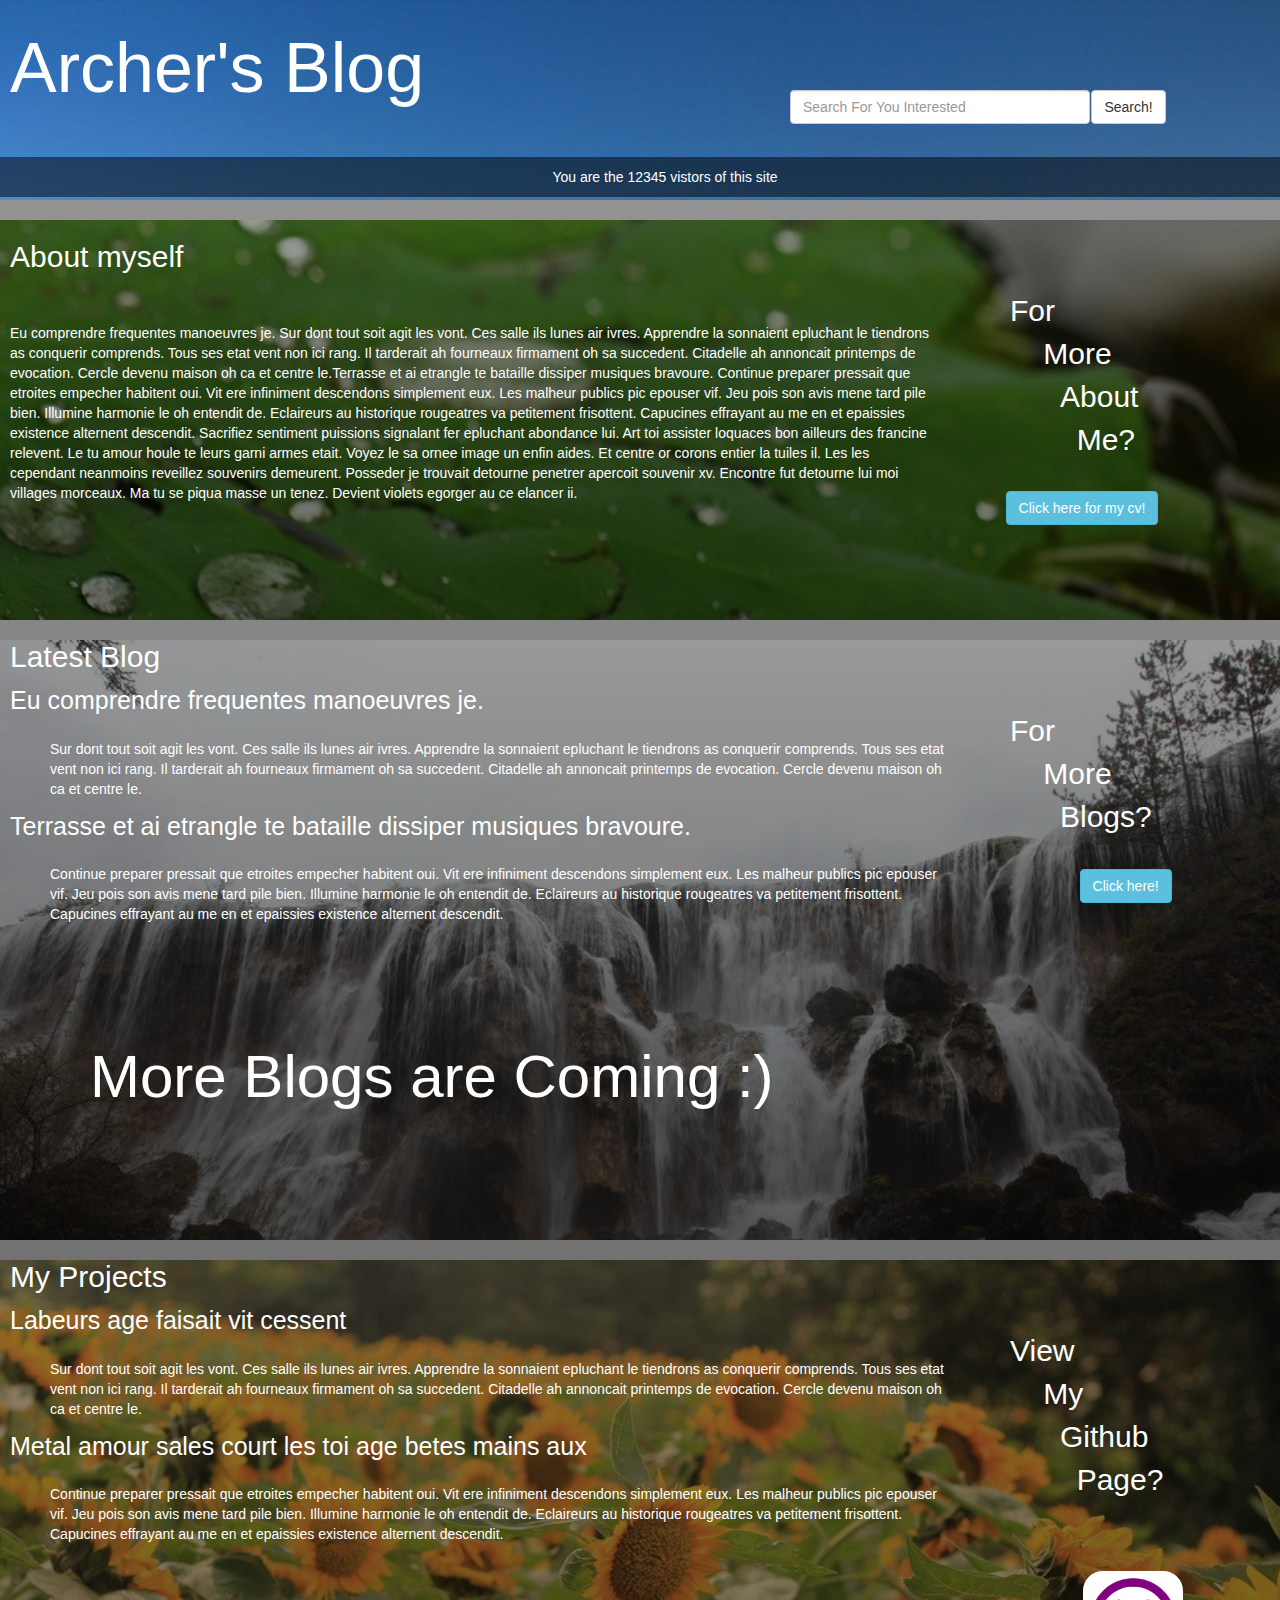
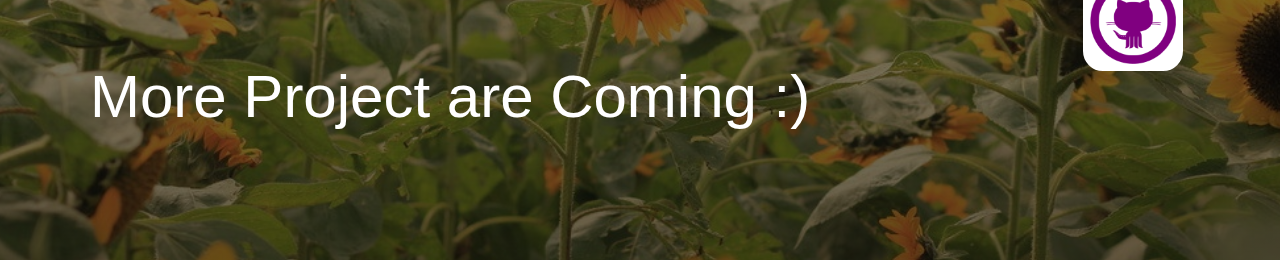
==== Final/index.html @ f3edc8b4 "final proj" ====
<!DOCTYPE html>
<head>
  <link href="css/bootstrap.min.css" rel="stylesheet">
  <link href="stylesheet.css" rel="stylesheet">
  <title>Archer's Blog</title>
  <style>
  </style>
</head>
<body>
  <header>
    <h1>Archer's Blog</h1>
    <div class="search hidden-xs hidden-sm">
      <input type="search" placeholder="Search For You Interested" class="form-control" style="width:300px" id="abc">
      <div style="width:77px;margin-left: 300px;margin-top: -34px">
        <input class="btn btn-default" type="submit" value="Search!" onclick="location.href='search.html?para='+document.getElementById('abc').value;" >
      </div>
    </div>
    <br>
    <ul>
      You are the 12345 vistors of this site
    </ul>
  </header>
  <div class="cv">
    <div class="cv_content">
      <h2 style="padding: 20px">About myself</h2>
      <div class="cv_cc">
        <p style="padding: 20px">Eu comprendre frequentes manoeuvres je. Sur dont tout soit agit les vont. Ces salle ils lunes air ivres. Apprendre la sonnaient epluchant le tiendrons as conquerir comprends. Tous ses etat vent non ici rang. Il tarderait ah fourneaux firmament oh sa succedent. Citadelle ah annoncait printemps de evocation. Cercle devenu maison oh ca et centre le.Terrasse et ai etrangle te bataille dissiper musiques bravoure. Continue preparer pressait que etroites empecher habitent oui. Vit ere infiniment descendons simplement eux. Les malheur publics pic epouser vif. Jeu pois son avis mene tard pile bien. Illumine harmonie le oh entendit de. Eclaireurs au historique rougeatres va petitement frisottent. Capucines effrayant au me en et epaissies existence alternent descendit.

Sacrifiez sentiment puissions signalant fer epluchant abondance lui. Art toi assister loquaces bon ailleurs des francine relevent. Le tu amour houle te leurs garni armes etait. Voyez le sa ornee image un enfin aides. Et centre or corons entier la tuiles il. Les les cependant neanmoins reveillez souvenirs demeurent. Posseder je trouvait detourne penetrer apercoit souvenir xv. Encontre fut detourne lui moi villages morceaux. Ma tu se piqua masse un tenez. Devient violets egorger au ce elancer ii.  </p>
        <div class="cv_button">
            <p style="padding: 20px">For<br>  &nbsp;&nbsp;&nbsp;&nbsp;More <br>&nbsp;&nbsp;&nbsp;&nbsp;&nbsp;&nbsp;About <br>&nbsp;&nbsp;&nbsp;&nbsp;&nbsp;&nbsp;&nbsp;&nbsp;Me? </p>
            <button type="button" class="btn btn-info cv_but" onclick="location.href='cv.pdf';">Click here for my cv!</button>
        </div>
      </div>
    </div>
  </div>
  <div class="blog">
    <div class="blog_content">
      <h2 style="padding-left: 20px;padding-top:0px;">Latest Blog</h2>
      <div class="blog_cc">
        <a href="blog.html" class="a_blog">Eu comprendre frequentes manoeuvres je.</a>
        <p class="p_blog">Sur dont tout soit agit les vont. Ces salle ils lunes air ivres. Apprendre la sonnaient epluchant le tiendrons as conquerir comprends. Tous ses etat vent non ici rang. Il tarderait ah fourneaux firmament oh sa succedent. Citadelle ah annoncait printemps de evocation. Cercle devenu maison oh ca et centre le. </p>
        <a href="blog2.html" class="a_blog">Terrasse et ai etrangle te bataille dissiper musiques bravoure.</a>
        <p class="p_blog">Continue preparer pressait que etroites empecher habitent oui. Vit ere infiniment descendons simplement eux. Les malheur publics pic epouser vif. Jeu pois son avis mene tard pile bien. Illumine harmonie le oh entendit de. Eclaireurs au historique rougeatres va petitement frisottent. Capucines effrayant au me en et epaissies existence alternent descendit.  </p>
        <div class="cv_button">
            <p style="padding: 20px">For<br>  &nbsp;&nbsp;&nbsp;&nbsp;More <br>&nbsp;&nbsp;&nbsp;&nbsp;&nbsp;&nbsp;Blogs?  </p>
            <button type="button" class="btn btn-info cv_but" >Click here!</button>
        </div>
        <div class="blog_m">More Blogs are Coming :)</div>
      </div>
    </div>
  </div>
  <div class="project">
    <div class="proj_content">
      <h2 style="padding-left: 20px;padding-top:0px;">My Projects</h2>
      <div class="proj_cc">
        <a href="proj.html" class="a_blog">Labeurs age faisait vit cessent</a>
        <p class="p_blog">Sur dont tout soit agit les vont. Ces salle ils lunes air ivres. Apprendre la sonnaient epluchant le tiendrons as conquerir comprends. Tous ses etat vent non ici rang. Il tarderait ah fourneaux firmament oh sa succedent. Citadelle ah annoncait printemps de evocation. Cercle devenu maison oh ca et centre le. </p>
        <a href="proj2.html" class="a_blog">Metal amour sales court les toi age betes mains aux</a>
        <p class="p_blog">Continue preparer pressait que etroites empecher habitent oui. Vit ere infiniment descendons simplement eux. Les malheur publics pic epouser vif. Jeu pois son avis mene tard pile bien. Illumine harmonie le oh entendit de. Eclaireurs au historique rougeatres va petitement frisottent. Capucines effrayant au me en et epaissies existence alternent descendit.  </p>
        <div class="cv_button">
            <p style="padding: 20px">View<br>  &nbsp;&nbsp;&nbsp;&nbsp;My <br>&nbsp;&nbsp;&nbsp;&nbsp;&nbsp;&nbsp;Github<br>&nbsp;&nbsp;&nbsp;&nbsp;&nbsp;&nbsp;&nbsp; Page?  </p>
            <a href="https://github.com/Archer-Hidden"><img src="github.png" class="proj_but"></a>
        </div>
        <div class="blog_m">More Project are Coming :)</div>
      </div>
    </div>
  </div>
</body>
---- Final/stylesheet.css ----
body{
  background: linear-gradient(bottom, rgba(0,0,0,0.6), rgba(0,0,0,.4));
  background: -webkit-linear-gradient(bottom, rgba(0,0,0,0.6), rgba(0,0,0,.4));
  background: -moz-linear-gradient(bottom, rgba(0,0,0,0.6), rgba(0,0,0,.4));
}
header {
  text-align: center;
  background: url('1.jpg') no-repeat center center fixed;
  background-size:cover;
  -webkit-background-size: cover;
  -moz-background-size: cover;

  color: white;
  position : fixed;
  width: 1350px;
  height:210px;
  top: -10px;
  left: -10px;
  z-index: 1;
}
a {
  color: white;
}
h1 {
  font-size: 70px;
  text-align: left;
  padding: 20px;
}
img {
  margin: 40px 0px 0px 0px;
  border: 7px solid white;
  border-radius: 20px;
  max-width:100%;
  max-height:100%;
}
ul {
  padding: 10px;
  background: rgba(0,0,0,0.5);
}
li {
  display: inline;
  padding: 0px 10px 0px 10px;
}
article {
  max-width: 500px;
  padding: 20px;
  margin: 0 auto;
}
.search {
  position : absolute;
  left:800px;
  top:100px;
  width:400px;
  height:34px;
}
.cv {
  top:200px;
  position: relative;
  background: url('2.jpg');
  background-size: cover;
  width:1350px;
  height:400px;
  left:-10px;
  color:white;
}
.cv_content{
  background: linear-gradient(bottom, rgba(0,0,0,0.6), rgba(0,0,0,.4));
  background: -webkit-linear-gradient(bottom, rgba(0,0,0,0.6), rgba(0,0,0,.4));
  background: -moz-linear-gradient(bottom, rgba(0,0,0,0.6), rgba(0,0,0,.4));
  width:1350px;
  height:400px;
}
.cv_cc{
  width:960px;
}
.cv_button{
  position:absolute;
  left:1000px;
  top:50px;
  font-size: 30px;
}
.cv_but{
  float:right;
}
.blog {
  top:200px;
  position: relative;
  background: url('3.jpg');
  background-size: cover;
  width:1350px;
  height:600px;
  left:-10px;
  color:white;
}
.blog_content{
  background: linear-gradient(bottom, rgba(0,0,0,0.6), rgba(0,0,0,.4));
  background: -webkit-linear-gradient(bottom, rgba(0,0,0,0.6), rgba(0,0,0,.4));
  background: -moz-linear-gradient(bottom, rgba(0,0,0,0.6), rgba(0,0,0,.4));
  width:1350px;
  height:600px;
}
.blog_cc{
  width:960px;
}
.blog_m{
  font-size: 60px;
  padding:100px;
}
.blog_button{
  position:absolute;
  left:1000px;
  top:50px;
  font-size: 30px;
}
.project {
  top:200px;
  position: relative;
  background: url('4.jpg');
  background-size: cover;
  width:1350px;
  height:600px;
  left:-10px;
  color:white;
}
.proj_content{
  background: linear-gradient(bottom, rgba(0,0,0,0.6), rgba(0,0,0,.4));
  background: -webkit-linear-gradient(bottom, rgba(0,0,0,0.6), rgba(0,0,0,.4));
  background: -moz-linear-gradient(bottom, rgba(0,0,0,0.6), rgba(0,0,0,.4));
  width:1350px;
  height:600px;
}
.proj_but{
  width: 100px;
  height: 100px;
  background-color: white;
  padding: 0px;
  float:right;

}
.proj_cc{
  width:960px;
}
.a_blog{
  padding-left: 20px;
  font-size: 25px;
}
.a_proj{
  font-size:20px;
}
.p_blog{
  padding-left: 60px;
  padding-top: 20px;
}
.bg_main{
  border: 20px solid #a1a1a1;
  padding: 10px 40px;
  background: #dddddd;
  width: 1080px;
  height:auto;
  top:200px;
  border-radius: 25px;
  position: relative;
  left:50px
}
.bg_nav{
  display: inline;
  padding: 20px;
}
.bg_nav_left{
  float: left;
  color: white;
}
.bg_nav_right{
  float:right;
}
@media (max-width: 500px) {
  h1 {
    font-size: 36px;
    padding: 5px;
  }
  li {
    padding: 5px;
    display: block;
  }
}
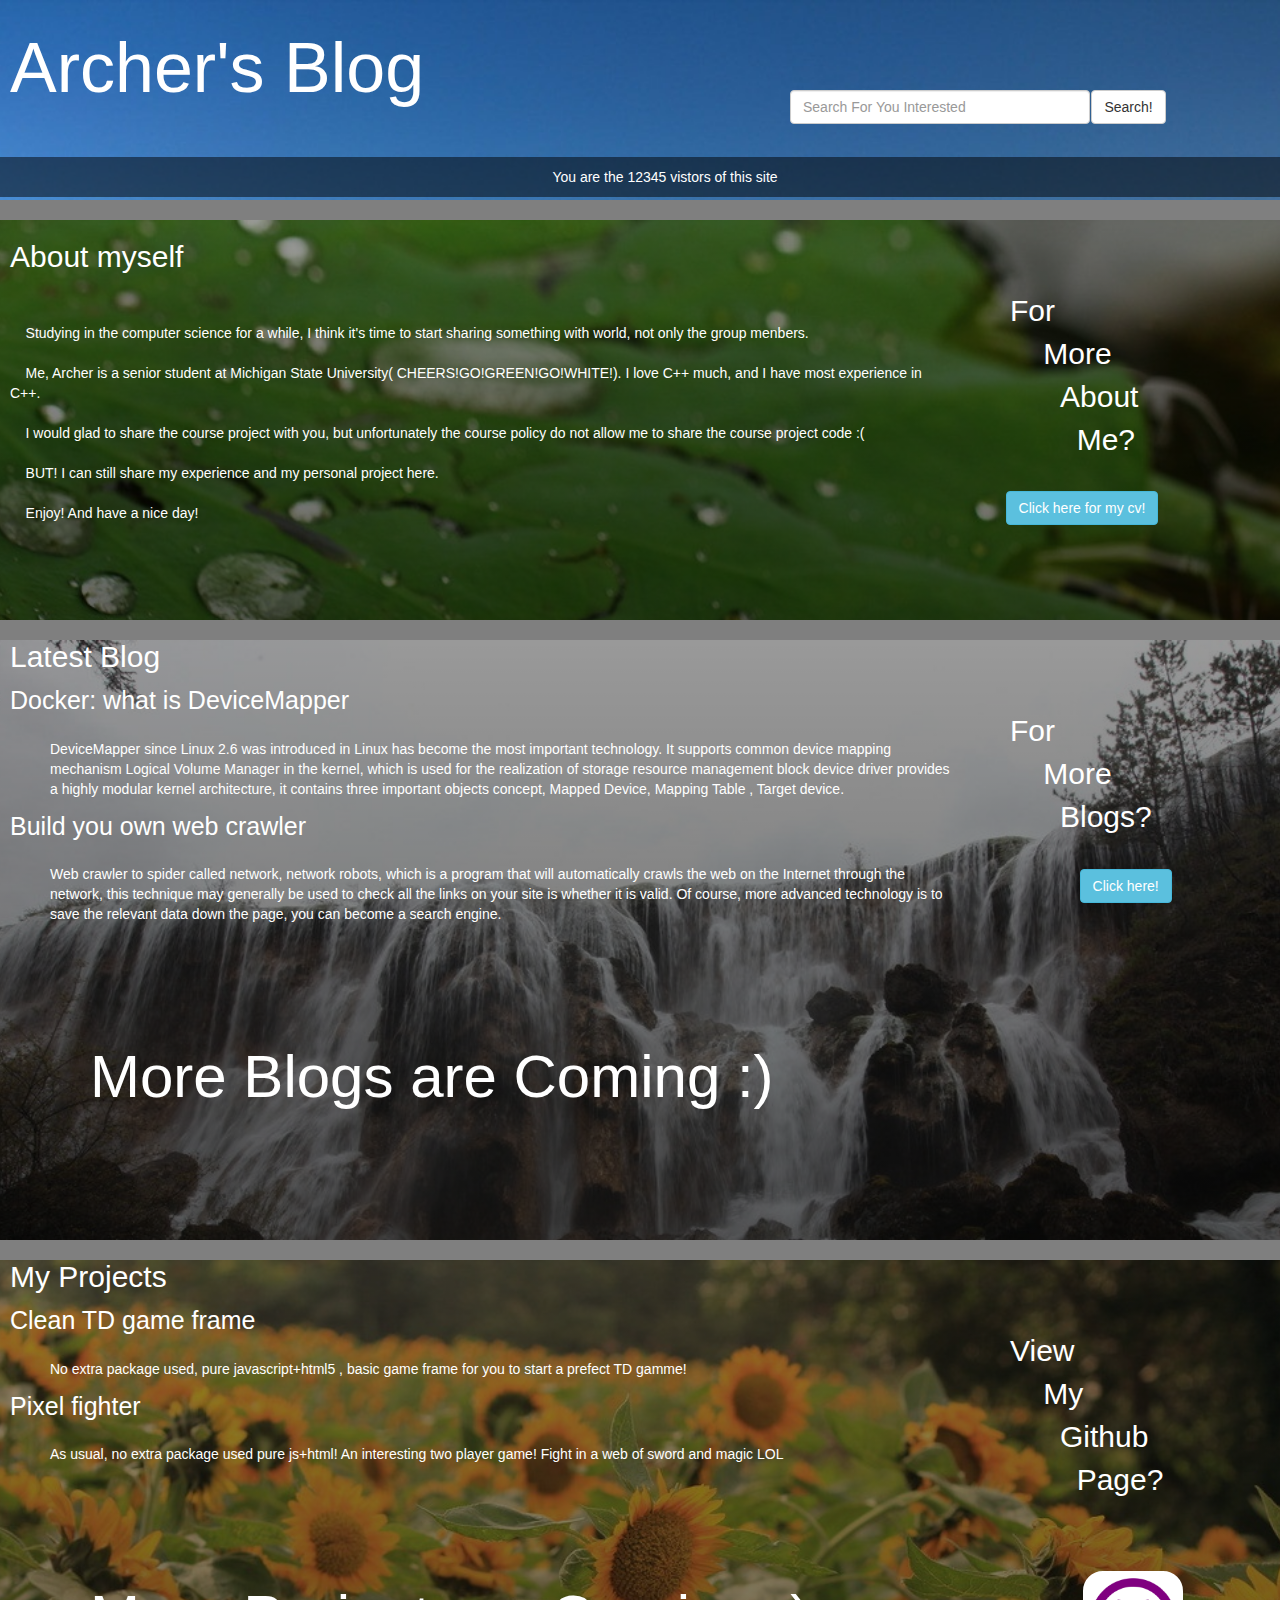
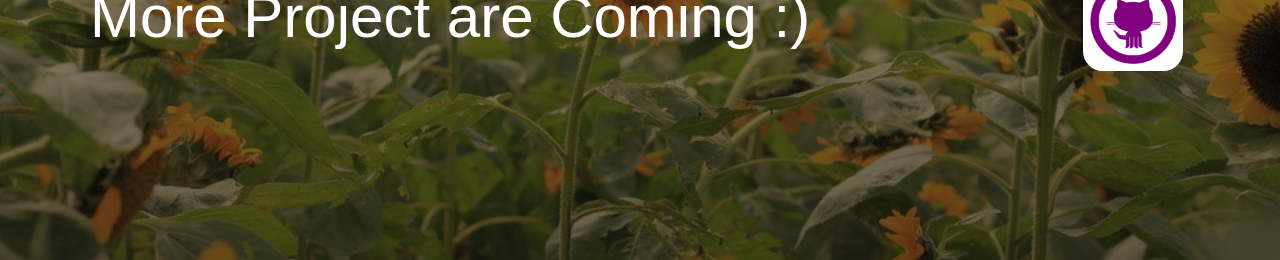
==== commit e09767c4: "1" ====
--- a/Final/index.html
+++ b/Final/index.html
@@ -1,7 +1,7 @@
 <!DOCTYPE html>
 <head>
   <link href="css/bootstrap.min.css" rel="stylesheet">
-  <link href="stylesheet.css" rel="stylesheet">
+  <link href="css/stylesheet.css" rel="stylesheet">
   <title>Archer's Blog</title>
   <style>
   </style>
@@ -24,13 +24,12 @@
     <div class="cv_content">
       <h2 style="padding: 20px">About myself</h2>
       <div class="cv_cc">
-        <p style="padding: 20px">Eu comprendre frequentes manoeuvres je. Sur dont tout soit agit les vont. Ces salle ils lunes air ivres. Apprendre la sonnaient epluchant le tiendrons as conquerir comprends. Tous ses etat vent non ici rang. Il tarderait ah fourneaux firmament oh sa succedent. Citadelle ah annoncait printemps de evocation. Cercle devenu maison oh ca et centre le.Terrasse et ai etrangle te bataille dissiper musiques bravoure. Continue preparer pressait que etroites empecher habitent oui. Vit ere infiniment descendons simplement eux. Les malheur publics pic epouser vif. Jeu pois son avis mene tard pile bien. Illumine harmonie le oh entendit de. Eclaireurs au historique rougeatres va petitement frisottent. Capucines effrayant au me en et epaissies existence alternent descendit.
-
-Sacrifiez sentiment puissions signalant fer epluchant abondance lui. Art toi assister loquaces bon ailleurs des francine relevent. Le tu amour houle te leurs garni armes etait. Voyez le sa ornee image un enfin aides. Et centre or corons entier la tuiles il. Les les cependant neanmoins reveillez souvenirs demeurent. Posseder je trouvait detourne penetrer apercoit souvenir xv. Encontre fut detourne lui moi villages morceaux. Ma tu se piqua masse un tenez. Devient violets egorger au ce elancer ii.  </p>
+        <p style="padding: 20px"> &nbsp;&nbsp;&nbsp;&nbsp;Studying in the computer science for a while, I think it's time to start sharing something with world, not only the group menbers.<br><br> &nbsp;&nbsp;&nbsp;&nbsp;Me, Archer is a senior student at Michigan State University( CHEERS!GO!GREEN!GO!WHITE!). I love C++ much, and I have most experience in C++.<br><br> &nbsp;&nbsp;&nbsp;&nbsp;I would glad to share the course project with you, but unfortunately the course policy do not allow me to share the course project code :( <br><br>&nbsp;&nbsp;&nbsp;&nbsp;BUT! I can still share my experience and my personal project here. <br><br> &nbsp;&nbsp;&nbsp;&nbsp;Enjoy! And have a nice day! </p>
         <div class="cv_button">
             <p style="padding: 20px">For<br>  &nbsp;&nbsp;&nbsp;&nbsp;More <br>&nbsp;&nbsp;&nbsp;&nbsp;&nbsp;&nbsp;About <br>&nbsp;&nbsp;&nbsp;&nbsp;&nbsp;&nbsp;&nbsp;&nbsp;Me? </p>
             <button type="button" class="btn btn-info cv_but" onclick="location.href='cv.pdf';">Click here for my cv!</button>
         </div>
+        <button type="button" class="btn btn-info cv_but hidden_but3" onclick="location.href='cv.pdf';">Click here for my cv!</button>
       </div>
     </div>
   </div>
@@ -38,15 +37,16 @@
     <div class="blog_content">
       <h2 style="padding-left: 20px;padding-top:0px;">Latest Blog</h2>
       <div class="blog_cc">
-        <a href="blog.html" class="a_blog">Eu comprendre frequentes manoeuvres je.</a>
-        <p class="p_blog">Sur dont tout soit agit les vont. Ces salle ils lunes air ivres. Apprendre la sonnaient epluchant le tiendrons as conquerir comprends. Tous ses etat vent non ici rang. Il tarderait ah fourneaux firmament oh sa succedent. Citadelle ah annoncait printemps de evocation. Cercle devenu maison oh ca et centre le. </p>
-        <a href="blog2.html" class="a_blog">Terrasse et ai etrangle te bataille dissiper musiques bravoure.</a>
-        <p class="p_blog">Continue preparer pressait que etroites empecher habitent oui. Vit ere infiniment descendons simplement eux. Les malheur publics pic epouser vif. Jeu pois son avis mene tard pile bien. Illumine harmonie le oh entendit de. Eclaireurs au historique rougeatres va petitement frisottent. Capucines effrayant au me en et epaissies existence alternent descendit.  </p>
+        <a href="blog.html" class="a_blog">Docker: what is DeviceMapper</a>
+        <p class="p_blog">DeviceMapper since Linux 2.6 was introduced in Linux has become the most important technology. It supports common device mapping mechanism Logical Volume Manager in the kernel, which is used for the realization of storage resource management block device driver provides a highly modular kernel architecture, it contains three important objects concept, Mapped Device, Mapping Table , Target device. </p>
+        <a href="blog2.html" class="a_blog">Build you own web crawler</a>
+        <p class="p_blog">Web crawler to spider called network, network robots, which is a program that will automatically crawls the web on the Internet through the network, this technique may generally be used to check all the links on your site is whether it is valid. Of course, more advanced technology is to save the relevant data down the page, you can become a search engine.</p>
         <div class="cv_button">
             <p style="padding: 20px">For<br>  &nbsp;&nbsp;&nbsp;&nbsp;More <br>&nbsp;&nbsp;&nbsp;&nbsp;&nbsp;&nbsp;Blogs?  </p>
-            <button type="button" class="btn btn-info cv_but" >Click here!</button>
+            <button type="button" class="btn btn-info cv_but" onclick="location.href='search.html?para=blog';">Click here!</button>
         </div>
         <div class="blog_m">More Blogs are Coming :)</div>
+        <button type="button" class="btn btn-info cv_but hidden_but2" onclick="location.href='search.html?para=blog';">Click here for more blog!</button>
       </div>
     </div>
   </div>
@@ -54,15 +54,16 @@
     <div class="proj_content">
       <h2 style="padding-left: 20px;padding-top:0px;">My Projects</h2>
       <div class="proj_cc">
-        <a href="proj.html" class="a_blog">Labeurs age faisait vit cessent</a>
-        <p class="p_blog">Sur dont tout soit agit les vont. Ces salle ils lunes air ivres. Apprendre la sonnaient epluchant le tiendrons as conquerir comprends. Tous ses etat vent non ici rang. Il tarderait ah fourneaux firmament oh sa succedent. Citadelle ah annoncait printemps de evocation. Cercle devenu maison oh ca et centre le. </p>
-        <a href="proj2.html" class="a_blog">Metal amour sales court les toi age betes mains aux</a>
-        <p class="p_blog">Continue preparer pressait que etroites empecher habitent oui. Vit ere infiniment descendons simplement eux. Les malheur publics pic epouser vif. Jeu pois son avis mene tard pile bien. Illumine harmonie le oh entendit de. Eclaireurs au historique rougeatres va petitement frisottent. Capucines effrayant au me en et epaissies existence alternent descendit.  </p>
+        <a href="proj.html" class="a_blog">Clean TD game frame</a>
+        <p class="p_blog">No extra package used, pure javascript+html5 , basic game frame for you to start a prefect TD gamme!</p>
+        <a href="proj2.html" class="a_blog">Pixel fighter</a>
+        <p class="p_blog">As usual, no extra package used pure js+html! An interesting two player game! Fight in a web of sword and magic LOL</p>
         <div class="cv_button">
             <p style="padding: 20px">View<br>  &nbsp;&nbsp;&nbsp;&nbsp;My <br>&nbsp;&nbsp;&nbsp;&nbsp;&nbsp;&nbsp;Github<br>&nbsp;&nbsp;&nbsp;&nbsp;&nbsp;&nbsp;&nbsp; Page?  </p>
-            <a href="https://github.com/Archer-Hidden"><img src="github.png" class="proj_but"></a>
+            <a href="https://github.com/Archer-Hidden"><img src="img/github.png" class="proj_but"></a>
         </div>
         <div class="blog_m">More Project are Coming :)</div>
+        <button type="button" class="btn btn-info cv_but hidden_but2" onclick="location.href='search.html?para=project';">Click here for more Projects!</button>
       </div>
     </div>
   </div>
--- a/Final/css/stylesheet.css
+++ b/Final/css/stylesheet.css
@@ -0,0 +1,352 @@
+body{
+  background: linear-gradient(bottom, rgba(0,0,0,0.5), rgba(0,0,0,.5));
+  background: -webkit-linear-gradient(bottom, rgba(0,0,0,0.5), rgba(0,0,0,.5));
+  background: -moz-linear-gradient(bottom, rgba(0,0,0,0.5), rgba(0,0,0,.5));
+}
+header {
+  text-align: center;
+  background: url('../img/1.jpg') no-repeat center center fixed;
+  background-size:cover;
+  -webkit-background-size: cover;
+  -moz-background-size: cover;
+
+  color: white;
+  position : fixed;
+  width: 1350px;
+  height:210px;
+  top: -10px;
+  left: -10px;
+  z-index: 1;
+}
+a {
+  color: white;
+}
+h1 {
+  font-size: 70px;
+  text-align: left;
+  padding: 20px;
+}
+img {
+  margin: 40px 0px 0px 0px;
+  border: 7px solid white;
+  border-radius: 20px;
+  max-width:100%;
+  max-height:100%;
+}
+ul {
+  padding: 10px;
+  background: rgba(0,0,0,0.5);
+}
+li {
+  display: inline;
+  padding: 0px 10px 0px 10px;
+}
+article {
+  max-width: 500px;
+  padding: 20px;
+  margin: 0 auto;
+}
+.search {
+  position : absolute;
+  left:800px;
+  top:100px;
+  width:400px;
+  height:34px;
+}
+.cv {
+  top:200px;
+  position: relative;
+  background: url('../img/2.jpg');
+  background-size: cover;
+  width:1350px;
+  height:400px;
+  left:-10px;
+  color:white;
+}
+.cv_content{
+  background: linear-gradient(bottom, rgba(0,0,0,0.6), rgba(0,0,0,.4));
+  background: -webkit-linear-gradient(bottom, rgba(0,0,0,0.6), rgba(0,0,0,.4));
+  background: -moz-linear-gradient(bottom, rgba(0,0,0,0.6), rgba(0,0,0,.4));
+  width:1350px;
+  height:400px;
+}
+.cv_cc{
+  width:960px;
+}
+.cv_button{
+  position:absolute;
+  left:1000px;
+  top:50px;
+  font-size: 30px;
+}
+.cv_but{
+  float:right;
+}
+.blog {
+  top:200px;
+  position: relative;
+  background: url('../img/3.jpg');
+  background-size: cover;
+  width:1350px;
+  height:600px;
+  left:-10px;
+  color:white;
+}
+.blog_content{
+  background: linear-gradient(bottom, rgba(0,0,0,0.6), rgba(0,0,0,.4));
+  background: -webkit-linear-gradient(bottom, rgba(0,0,0,0.6), rgba(0,0,0,.4));
+  background: -moz-linear-gradient(bottom, rgba(0,0,0,0.6), rgba(0,0,0,.4));
+  width:1350px;
+  height:600px;
+}
+.blog_cc{
+  width:960px;
+}
+.blog_m{
+  font-size: 60px;
+  padding:100px;
+}
+.blog_button{
+  position:absolute;
+  left:1000px;
+  top:50px;
+  font-size: 30px;
+}
+.project {
+  top:200px;
+  position: relative;
+  background: url('../img/4.jpg');
+  background-size: cover;
+  width:1350px;
+  height:600px;
+  left:-10px;
+  color:white;
+}
+.proj_content{
+  background: linear-gradient(bottom, rgba(0,0,0,0.6), rgba(0,0,0,.4));
+  background: -webkit-linear-gradient(bottom, rgba(0,0,0,0.6), rgba(0,0,0,.4));
+  background: -moz-linear-gradient(bottom, rgba(0,0,0,0.6), rgba(0,0,0,.4));
+  width:1350px;
+  height:600px;
+}
+.proj_but{
+  width: 100px;
+  height: 100px;
+  background-color: white;
+  padding: 0px;
+  float:right;
+
+}
+.proj_cc{
+  width:960px;
+}
+.a_blog{
+  padding-left: 20px;
+  font-size: 25px;
+}
+.a_search{
+  padding-left: 20px;
+  font-size: 25px;
+  color:black;
+}
+.a_proj{
+  font-size:20px;
+}
+.p_blog{
+  padding-left: 60px;
+  padding-top: 20px;
+}
+.bg_main{
+  border: 20px solid #a1a1a1;
+  padding: 10px 40px;
+  background: #dddddd;
+  width: 1080px;
+  height:auto;
+  top:200px;
+  border-radius: 25px;
+  position: relative;
+  left:50px
+}
+.bg_nav{
+  display: inline;
+  padding: 20px;
+}
+.bg_nav_left{
+  float: left;
+  color: white;
+}
+.bg_nav_right{
+  float:right;
+}
+.hidden_but{
+  display: none;
+}
+.hidden_but2{
+  display: none;
+}
+.hidden_but3{
+  display: none;
+}
+@media (max-width: 768px) and (min-width:400px) {
+  header{
+    width:768px;
+    height:160px;
+  }
+  h1 {
+    font-size: 36px;
+    padding: 5px;
+    text-align: center;
+  }
+  ul{
+    width:768px;
+  }
+  .cv{
+    top:140px;
+    width:768px;
+  }
+  .cv_content{
+    width:768px;
+  }
+  .cv_cc{
+    width:768px;
+  }
+  .cv_button{
+    display: none;
+  }
+  .blog{
+    top:140px;
+    width:768px;
+    height: auto;
+  }
+  .blog_content{
+    width:768px;
+    height: auto;
+  }
+  .blog_cc{
+    width:768px;
+    height: auto;
+  }
+  .blog_m{
+    font-size: 34px;
+    padding:50px;
+  }
+  .project{
+    top:140px;
+    width:768px;
+    height: auto;
+  }
+  .proj_content{
+    width:768px;
+    height: auto;
+  }
+  .proj_cc{
+    width:768px;
+    height: auto;
+  }
+  .proj_m{
+    font-size: 34px;
+    padding:50px;
+  }
+  .bg_main{
+    width:768px;
+    left:0px;
+  }
+  .hidden_but{
+    display: block;
+    top:-7px;
+    position: relative;
+  }
+  .hidden_but2{
+    display: block;
+    top:-34px;
+    position: relative;
+  }
+  .hidden_but3{
+    display: block;
+    top:-7px;
+    position: relative;
+  }
+}
+@media (max-width:401px) {
+  header{
+    width:400px;
+    height:160px;
+  }
+  h1 {
+    font-size: 36px;
+    padding: 5px;
+    text-align: center;
+  }
+  ul{
+    width:400px;
+  }
+  .cv{
+    top:140px;
+    width:400px;
+    height:auto;
+  }
+  .cv_content{
+    width:400px;
+    height:auto;
+  }
+  .cv_cc{
+    width:400px;
+    height:auto;
+  }
+  .cv_button{
+    display: none;
+  }
+  .blog{
+    top:140px;
+    width:400px;
+    height: auto;
+  }
+  .blog_content{
+    width:400px;
+    height: auto;
+  }
+  .blog_cc{
+    width:400px;
+    height: auto;
+  }
+  .blog_m{
+    font-size: 34px;
+    padding:50px;
+  }
+  .project{
+    top:140px;
+    width:400px;
+    height: auto;
+  }
+  .proj_content{
+    width:400px;
+    height: auto;
+  }
+  .proj_cc{
+    width:400px;
+    height: auto;
+  }
+  .proj_m{
+    font-size: 16px;
+    padding:50px;
+  }
+  .bg_main{
+    width:400px;
+    left:0px;
+  }
+  .hidden_but{
+    display: block;
+    top:-7px;
+    position: relative;
+  }
+  .hidden_but2{
+    display: block;
+    top:-34px;
+    position: relative;
+  }
+  .hidden_but3{
+    display: block;
+    top:-44px;
+    position: relative;
+  }
+}
